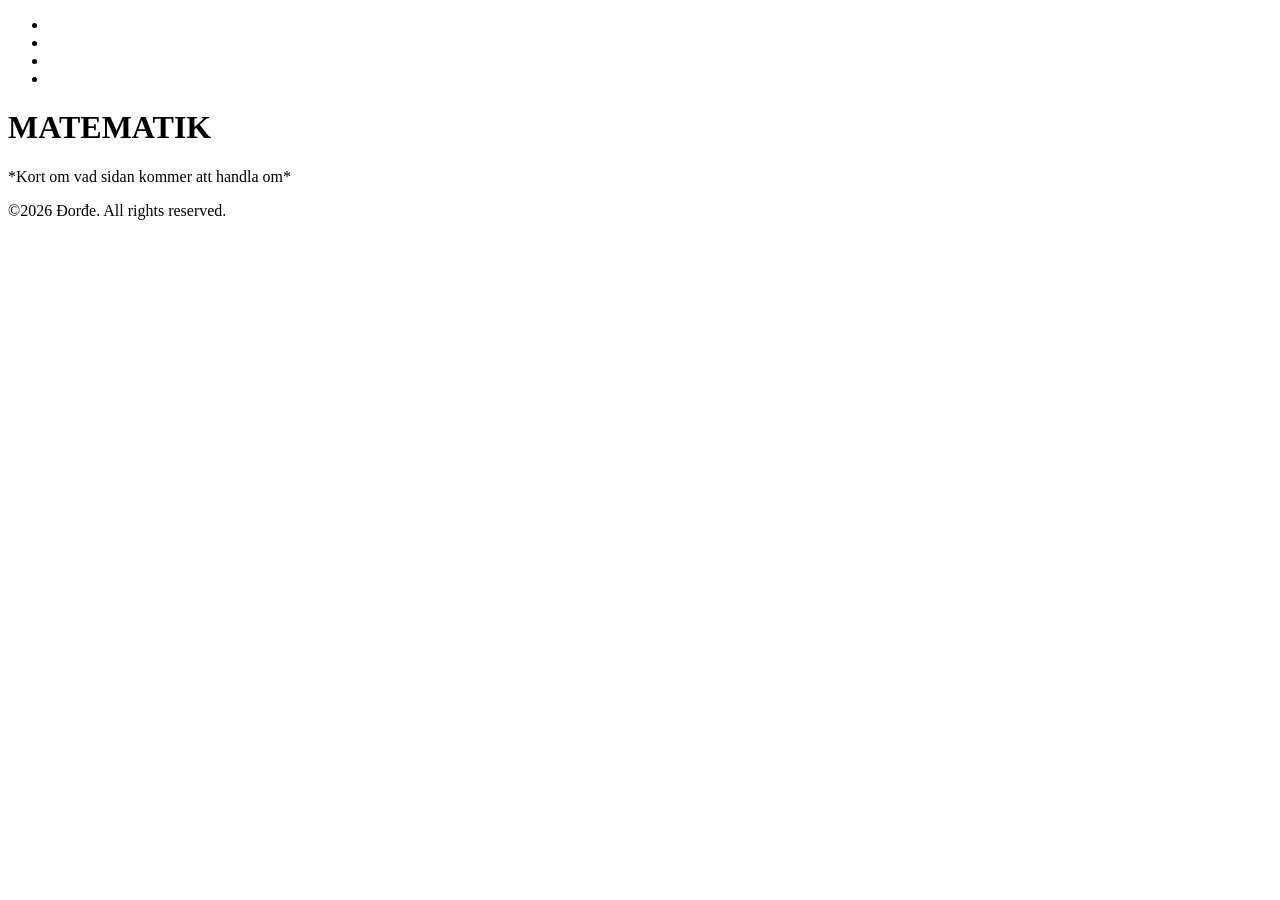
==== index.html @ bdf33705 "Fyll i info om varje sida nu. Har grunden rn" ====
<!DOCTYPE html>
<html lang="en">
<head>
    <meta charset="UTF-8">
    <meta name="viewport" content="width=device-width, initial-scale=1.0">
    <title>Matematik</title>
</head>
<body>
    
    <nav>
        <ul>
            <li><a href=""></a></li>
            <li><a href=""></a></li>
            <li><a href=""></a></li>
            <li><a href=""></a></li>
        </ul>
    </nav>
    <h1>MATEMATIK</h1>
    <p>*Kort om vad sidan kommer att handla om*</p>
    <footer>
        <p>©2026 Đorđe. All rights reserved.</p>
    </footer>
</body>
</html>
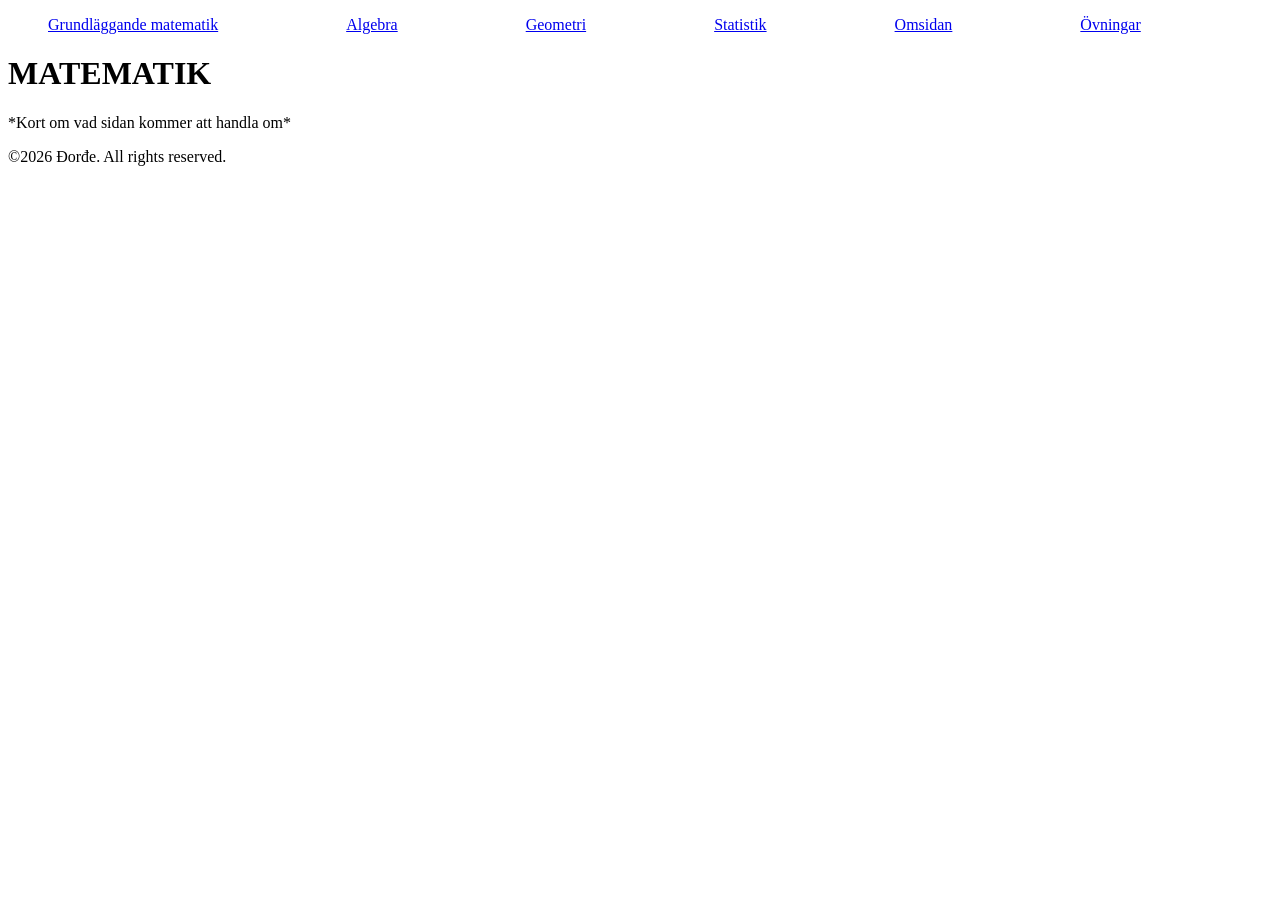
==== commit 46b5daba: "hej" ====
--- a/index.html
+++ b/index.html
@@ -3,16 +3,18 @@
 <head>
     <meta charset="UTF-8">
     <meta name="viewport" content="width=device-width, initial-scale=1.0">
+    <link rel="stylesheet" href="style.css">
     <title>Matematik</title>
 </head>
-<body>
-    
+<body class="index">
     <nav>
         <ul>
-            <li><a href=""></a></li>
-            <li><a href=""></a></li>
-            <li><a href=""></a></li>
-            <li><a href=""></a></li>
+            <li><a href="GrundläggandeMatte.html">Grundläggande matematik</a></li>
+            <li><a href="Algebra.html">Algebra</a></li>
+            <li><a href="Geometri.html">Geometri</a></li>
+            <li><a href="Sannolikhet&Statistik.html">Statistik</a></li>
+            <li><a href="OmSidan.html">Omsidan</a></li>
+            <li><a href="Övningar.html">Övningar</a></li>
         </ul>
     </nav>
     <h1>MATEMATIK</h1>
--- a/style.css
+++ b/style.css
@@ -0,0 +1,137 @@
+body.index{
+    
+}
+.index nav{
+    
+}
+.index nav ul{
+    display: flex;
+    flex-direction: row;
+    gap: 10vw;
+}
+.index nav ul li{
+    list-style: none;
+}
+.index nav ul li a{
+
+}
+
+
+/*Grundläggande matte*/
+body.gmat{
+    
+}
+.gmat nav{
+    
+}
+.gmat nav ul{
+    display: flex;
+    flex-direction: row;
+    gap: 10vw;
+}
+.gmat nav ul li{
+    list-style: none;
+}
+.gmat nav ul li a{
+
+}
+
+
+/*Algebra*/
+body.alg{
+    
+}
+.alg nav{
+    
+}
+.alg nav ul{
+    display: flex;
+    flex-direction: row;
+    gap: 10vw;
+}
+.alg nav ul li{
+    list-style: none;
+}
+.alg nav ul li a{
+
+}
+
+
+/*Geometri*/
+body.geo{
+    
+}
+.geo nav{
+    
+}
+.geo nav ul{
+    display: flex;
+    flex-direction: row;
+    gap: 10vw;
+}
+.geo nav ul li{
+    list-style: none;
+}
+.geo nav ul li a{
+
+}
+
+
+/*S&S*/
+body.sos{
+    
+}
+.sos nav{
+    
+}
+.sos nav ul{
+    display: flex;
+    flex-direction: row;
+    gap: 10vw;
+}
+.sos nav ul li{
+    list-style: none;
+}
+.sos nav ul li a{
+
+}
+
+
+/*OM SIDAN*/
+body.omsidan{
+    
+}
+.omsidan nav{
+    
+}
+.omsidan nav ul{
+    display: flex;
+    flex-direction: row;
+    gap: 10vw;
+}
+.omsidan nav ul li{
+    list-style: none;
+}
+.omsidan nav ul li a{
+
+}
+
+
+/*ÖVNINGAR*/
+body.ovn{
+    
+}
+.ovn nav{
+    
+}
+.ovn nav ul{
+    display: flex;
+    flex-direction: row;
+    gap: 10vw;
+}
+.ovn nav ul li{
+    list-style: none;
+}
+.ovn nav ul li a{
+
+}
